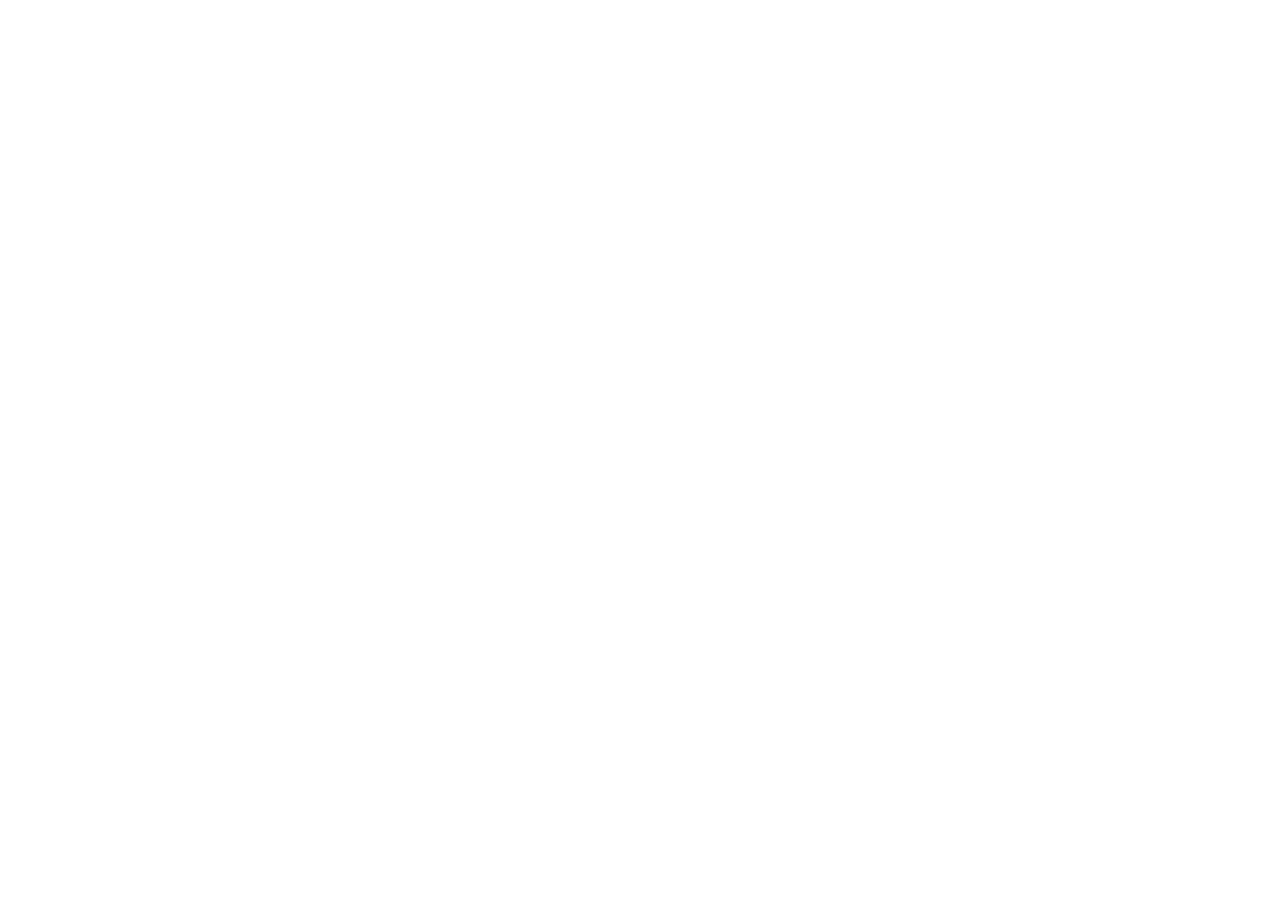
==== index.html @ 0215f89c "added shell" ====
<!DOCTYPE html>
<html lang="en">
<head>
    <meta charset="UTF-8">
    <meta name="viewport" content="width=device-width, initial-scale=1.0">
    <title>Feita Fra Tveita</title>
</head>
<body>
    
</body>
</html>
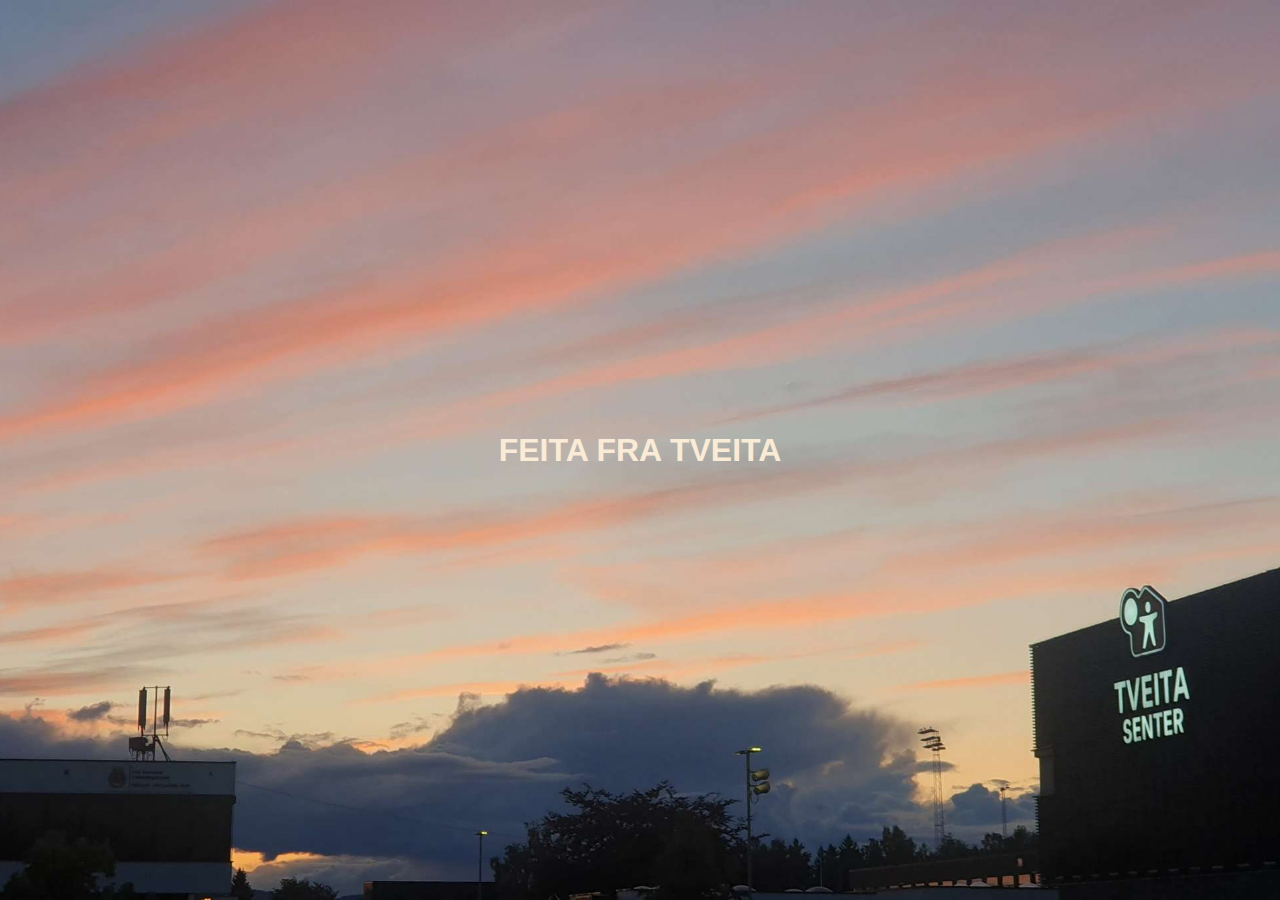
==== commit 33dd54a6: "bg img added" ====
--- a/index.html
+++ b/index.html
@@ -2,10 +2,20 @@
 <html lang="en">
 <head>
     <meta charset="UTF-8">
+    <meta http-equiv="X-UA-Compatible" content="IE-Edge">
     <meta name="viewport" content="width=device-width, initial-scale=1.0">
     <title>Feita Fra Tveita</title>
+    <link type="image/png" sizes="120x120" rel="icon" href="imgs/socialicons/fftlogo.png">
+    <meta http-equiv="ScreenOrientation" content="autoRotate:disabled">
+    <link rel="stylesheet" href="css/main.css">
 </head>
 <body>
-    
+    <main>
+        <title>
+            FEITA FRA TVEITA
+        </title>
+    </main>
+<script src="js/utils.js"></script>
+<script src="js/main.js"></script>
 </body>
 </html>--- a/css/main.css
+++ b/css/main.css
@@ -0,0 +1,40 @@
+*{box-sizing: border-box;
+    margin:0;
+    padding:0;}
+html {
+    -webkit-tap-highlight-color: transparent;
+    -webkit-touch-callout: none;
+    -webkit-user-select: none;
+    -khtml-user-select: none;
+    -moz-user-select: none;
+    -ms-user-select: none;
+    user-select: none;    
+    height: 100%;
+    width: 100%;
+}
+html:focus{
+    outline: none !important;
+}
+body{
+    height: 100%;
+    width:100%;
+}
+main{
+    height:100%;
+    width:100%;
+    background-image: url("../imgs/bg/1080pbg.jpg"), url("../imgs/bg/fullresbg.jpg");
+    background-size: cover;
+    background-position: bottom right;
+    display: flex;
+    align-items: center;
+    justify-content: center;
+    padding:2%;
+}
+title{
+    display: block;
+    color: antiquewhite;
+    font-family: "HelveticaNeue-Light", "Helvetica Neue Light", "Helvetica Neue", 
+    Helvetica, Arial, "Lucida Grande", sans-serif;
+    font-size: 2rem;
+    font-weight: bold;
+}
